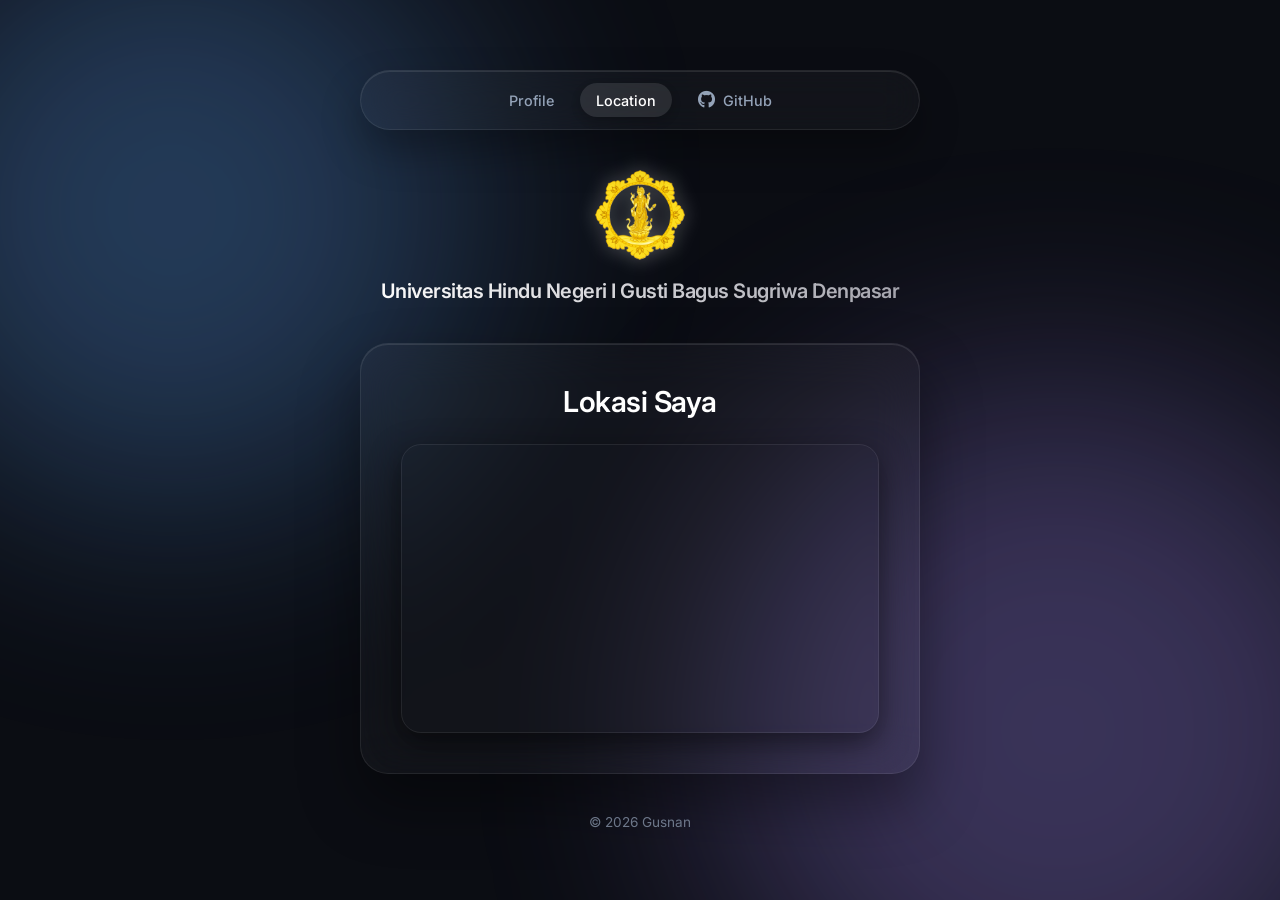
==== location.html @ 8526c528 "Add files via upload" ====
<!DOCTYPE html>
<html lang="id">

<head>
    <meta charset="UTF-8">
    <meta name="viewport" content="width=device-width, initial-scale=1.0">
    <title>Location - I Putu Agus Ananda Guna Prasetya</title>
    <link rel="stylesheet" href="style.css">
    <link rel="stylesheet" href="https://cdnjs.cloudflare.com/ajax/libs/font-awesome/6.0.0/css/all.min.css">
</head>

<body>
    <!-- Ambient glowing blobs -->
    <div class="background-blob blob-1"></div>
    <div class="background-blob blob-2"></div>

    <div class="container">
        <nav class="glass-nav">
            <a href="index.html" class="nav-item">Profile</a>
            <a href="location.html" class="nav-item active">Location</a>
            <a href="https://github.com/Ananda993" target="_blank" class="nav-item"><i class="fab fa-github"></i>
                GitHub</a>
        </nav>
        <header id="home">
            <img src="logo uhn.png" alt="Logo UHN" class="logo">
            <h1>Universitas Hindu Negeri I Gusti Bagus Sugriwa Denpasar</h1>
        </header>

        <main class="profile-card">
            <h2>Lokasi Saya</h2>
            <div class="map-container" id="location">
                <iframe
                    src="https://www.google.com/maps?q=Br.+Baleran,+Desa+Pejaten,+Kecamatan+Kediri,+Kabupaten+Tabanan,+Bali&output=embed"
                    width="600" height="450" style="border:0;" allowfullscreen="" loading="lazy"
                    referrerpolicy="no-referrer-when-downgrade">
                </iframe>
            </div>
        </main>

        <footer>
            <p>&copy; 2026 Gusnan</p>
        </footer>
    </div>
    <script src="script.js"></script>
</body>

</html>
---- style.css ----
@import url('https://fonts.googleapis.com/css2?family=Inter:wght@300;400;500;600&display=swap');

:root {
    --bg-color: #0b0d13;
    --card-bg: rgba(255, 255, 255, 0.03);
    --card-border: rgba(255, 255, 255, 0.08);
    --text-primary: #ffffff;
    --text-secondary: #94a3b8;
    --accent-glow: rgba(96, 165, 250, 0.5);
    --accent-glow-secondary: rgba(167, 139, 250, 0.5);
}

* {
    margin: 0;
    padding: 0;
    box-sizing: border-box;
}

html {
    scroll-behavior: smooth;
}

body {
    font-family: 'Inter', sans-serif;
    background-color: var(--bg-color);
    color: var(--text-primary);
    min-height: 100vh;
    display: flex;
    justify-content: center;
    align-items: center;
    overflow-x: hidden;
    position: relative;
}

/* Ambient Background Blobs simulating Antigravity aesthetic */
.background-blob {
    position: fixed;
    border-radius: 50%;
    filter: blur(120px);
    z-index: -1;
    opacity: 0.6;
    animation: float 20s infinite ease-in-out alternate;
}

.blob-1 {
    top: -10%;
    left: -10%;
    width: 600px;
    height: 600px;
    background: var(--accent-glow);
}

.blob-2 {
    bottom: -20%;
    right: -10%;
    width: 700px;
    height: 700px;
    background: var(--accent-glow-secondary);
    animation-delay: -5s;
}

.container {
    width: 100%;
    max-width: 600px;
    padding: 40px 20px;
    position: relative;
    z-index: 10;
}

/* Antigravity Glass Navbar */
.glass-nav {
    display: flex;
    justify-content: center;
    gap: 10px;
    background: var(--card-bg);
    padding: 12px 24px;
    margin-bottom: 40px;
    border-radius: 50px;
    position: sticky;
    top: 20px;
    z-index: 1000;
    backdrop-filter: blur(20px);
    -webkit-backdrop-filter: blur(20px);
    border: 1px solid var(--card-border);
    box-shadow: 0 20px 40px rgba(0, 0, 0, 0.3), inset 0 1px 0 rgba(255, 255, 255, 0.1);
    transition: transform 0.3s ease;
}

.nav-item {
    color: var(--text-secondary);
    text-decoration: none;
    font-weight: 500;
    font-size: 0.9rem;
    padding: 8px 16px;
    border-radius: 30px;
    transition: all 0.3s cubic-bezier(0.4, 0, 0.2, 1);
    display: flex;
    align-items: center;
    cursor: pointer;
}

.nav-item i {
    margin-right: 8px;
    font-size: 1.1rem;
}

.nav-item:hover {
    color: var(--text-primary);
    background: rgba(255, 255, 255, 0.08);
}

.nav-item.active {
    color: var(--text-primary);
    background: rgba(255, 255, 255, 0.1);
    box-shadow: 0 4px 10px rgba(0, 0, 0, 0.2);
}

/* Header */
header {
    text-align: center;
    margin-bottom: 40px;
    animation: fadeInDown 1s ease-out;
}

.logo {
    width: 90px;
    height: auto;
    margin-bottom: 15px;
    filter: drop-shadow(0 0 10px rgba(255, 255, 255, 0.3));
    transition: transform 0.3s ease;
}

.logo:hover {
    transform: scale(1.05) rotate(2deg);
}

header h1 {
    font-size: 1.25rem;
    font-weight: 600;
    letter-spacing: -0.5px;
    background: linear-gradient(to right, #ffffff, #a1a1aa);
    -webkit-background-clip: text;
    background-clip: text;
    -webkit-text-fill-color: transparent;
    text-shadow: 0 0 30px rgba(255, 255, 255, 0.1);
}

/* Glassmorphism Profile Card */
.profile-card {
    background: var(--card-bg);
    backdrop-filter: blur(24px);
    -webkit-backdrop-filter: blur(24px);
    border-radius: 28px;
    padding: 40px;
    box-shadow: 0 30px 60px rgba(0, 0, 0, 0.4), inset 0 1px 0 rgba(255, 255, 255, 0.1);
    border: 1px solid var(--card-border);
    text-align: center;
    transition: transform 0.4s cubic-bezier(0.175, 0.885, 0.32, 1.275);
    animation: fadeInUp 1s ease-out;
}

.profile-card:hover {
    transform: translateY(-8px);
    border-color: rgba(255, 255, 255, 0.15);
}

.profile-card h2 {
    font-size: 1.8rem;
    font-weight: 600;
    margin-bottom: 25px;
    letter-spacing: -0.5px;
}

.profile-header {
    margin-bottom: 30px;
}

.profile-image-container {
    width: 140px;
    height: 140px;
    margin: 0 auto 20px;
    border-radius: 50%;
    overflow: hidden;
    border: 3px solid rgba(255, 255, 255, 0.1);
    box-shadow: 0 0 30px rgba(0, 0, 0, 0.5);
    padding: 4px;
    background: linear-gradient(135deg, rgba(255, 255, 255, 0.1), rgba(255, 255, 255, 0));
}

.profile-img {
    width: 100%;
    height: 100%;
    object-fit: cover;
    border-radius: 50%;
}

.name {
    font-size: 1.7rem;
    font-weight: 600;
    margin-bottom: 8px;
    background: linear-gradient(to right, #fff, #cbd5e1);
    -webkit-background-clip: text;
    background-clip: text;
    -webkit-text-fill-color: transparent;
}

.greeting {
    font-size: 1rem;
    color: var(--text-secondary);
    font-weight: 400;
}

/* Clean Info List */
.profile-details {
    text-align: left;
    margin-bottom: 10px;
}

.detail-item {
    display: flex;
    align-items: flex-start;
    margin-bottom: 20px;
    padding: 16px;
    background: rgba(255, 255, 255, 0.02);
    border: 1px solid rgba(255, 255, 255, 0.03);
    border-radius: 16px;
    transition: all 0.3s ease;
}

.detail-item:hover {
    background: rgba(255, 255, 255, 0.05);
    transform: translateX(5px);
    border-color: rgba(255, 255, 255, 0.1);
}

.detail-item i {
    color: #cbd5e1;
    font-size: 1.25rem;
    margin-right: 18px;
    margin-top: 2px;
    width: 24px;
    text-align: center;
    filter: drop-shadow(0 0 5px rgba(255, 255, 255, 0.3));
}

.detail-item span {
    font-size: 0.95rem;
    line-height: 1.6;
    color: #e2e8f0;
}

.detail-item strong {
    color: #fff;
    font-weight: 500;
}

/* Map Container */
.map-container {
    border-radius: 20px;
    overflow: hidden;
    position: relative;
    padding-bottom: 60%;
    height: 0;
    border: 1px solid var(--card-border);
    box-shadow: 0 10px 30px rgba(0, 0, 0, 0.5);
}

.map-container iframe {
    position: absolute;
    top: 0;
    left: 0;
    width: 100%;
    height: 100%;
    filter: invert(90%) hue-rotate(180deg) brightness(80%) contrast(110%);
    /* Dark map trick */
    transition: filter 0.5s ease;
}

.map-container iframe:hover {
    filter: invert(90%) hue-rotate(180deg) brightness(95%) contrast(120%);
}

footer {
    text-align: center;
    margin-top: 40px;
    color: var(--text-secondary);
    font-size: 0.85rem;
    opacity: 0.7;
}

/* Animations */
@keyframes float {
    0% {
        transform: translate(0, 0) scale(1);
    }

    100% {
        transform: translate(50px, 50px) scale(1.1);
    }
}

@keyframes fadeInUp {
    from {
        opacity: 0;
        transform: translateY(30px);
    }

    to {
        opacity: 1;
        transform: translateY(0);
    }
}

@keyframes fadeInDown {
    from {
        opacity: 0;
        transform: translateY(-20px);
    }

    to {
        opacity: 1;
        transform: translateY(0);
    }
}

@media (max-width: 600px) {
    .container {
        padding: 20px;
    }

    .glass-nav {
        padding: 8px 16px;
        border-radius: 30px;
    }

    .nav-item {
        padding: 6px 12px;
        font-size: 0.8rem;
    }

    .profile-card {
        padding: 30px 20px;
    }

    .name {
        font-size: 1.4rem;
    }
}
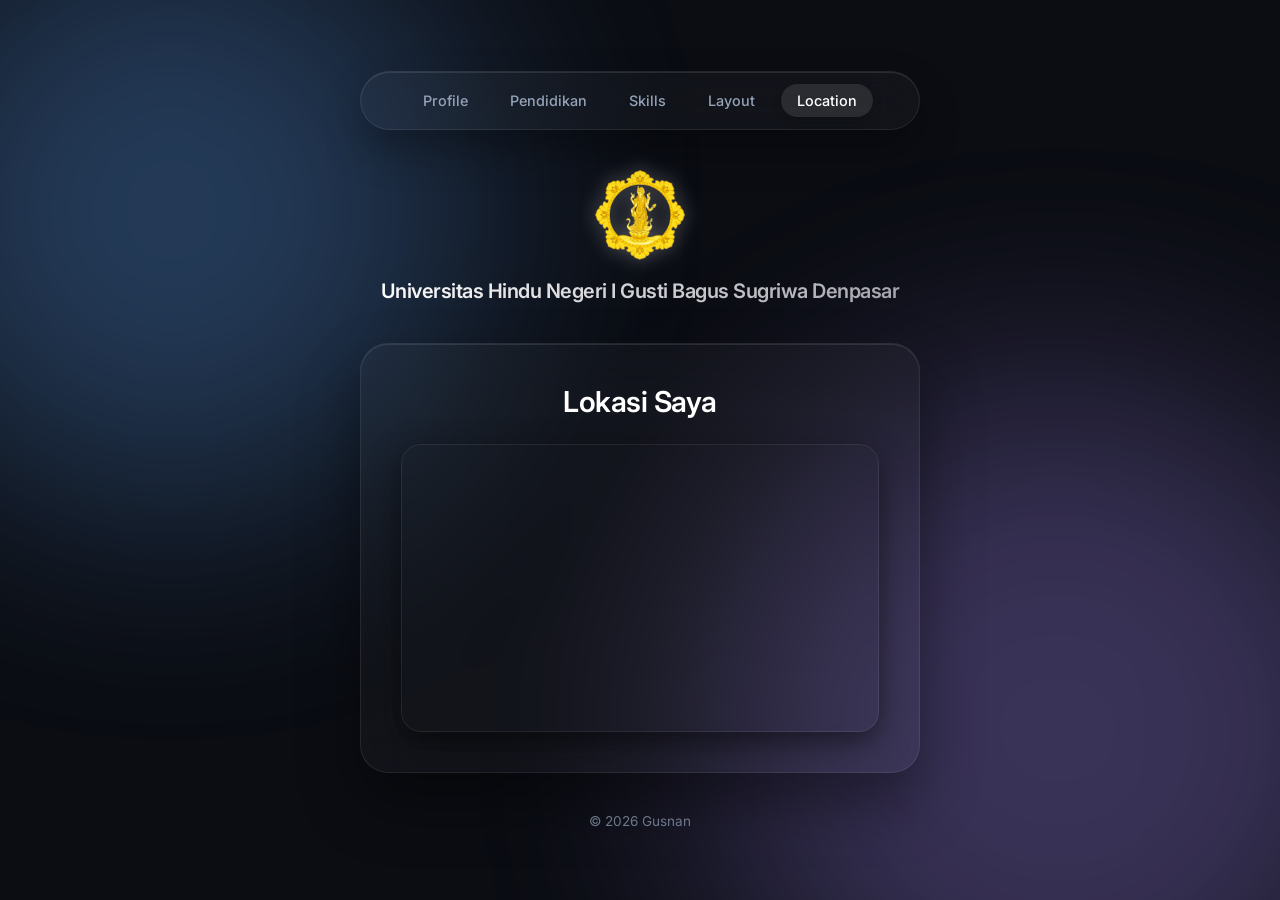
==== commit e7919619: "Add files via upload" ====
--- a/location.html
+++ b/location.html
@@ -17,9 +17,10 @@
     <div class="container">
         <nav class="glass-nav">
             <a href="index.html" class="nav-item">Profile</a>
+            <a href="pendidikan.html" class="nav-item">Pendidikan</a>
+            <a href="skil.html" class="nav-item">Skills</a>
+            <a href="layout.html" class="nav-item">Layout</a>
             <a href="location.html" class="nav-item active">Location</a>
-            <a href="https://github.com/Ananda993" target="_blank" class="nav-item"><i class="fab fa-github"></i>
-                GitHub</a>
         </nav>
         <header id="home">
             <img src="logo uhn.png" alt="Logo UHN" class="logo">
--- a/style.css
+++ b/style.css
@@ -329,13 +329,14 @@
     }
 
     .glass-nav {
-        padding: 8px 16px;
+        padding: 8px 12px;
         border-radius: 30px;
+        flex-wrap: wrap;
     }
 
     .nav-item {
-        padding: 6px 12px;
-        font-size: 0.8rem;
+        padding: 6px 10px;
+        font-size: 0.75rem;
     }
 
     .profile-card {
@@ -345,4 +346,558 @@
     .name {
         font-size: 1.4rem;
     }
+}
+
+/* ==================================
+   SECTION SUBTITLE
+   ================================== */
+.section-subtitle {
+    color: var(--text-secondary);
+    font-size: 0.95rem;
+    margin-bottom: 30px;
+    font-weight: 300;
+}
+
+/* ==================================
+   PENDIDIKAN PAGE - EDUCATION LIST
+   ================================== */
+.education-timeline {
+    text-align: left;
+}
+
+.edu-list {
+    list-style-position: inside;
+    padding-left: 0;
+    margin-bottom: 0;
+}
+
+.edu-list li::marker {
+    color: #60a5fa;
+    font-weight: 600;
+    font-size: 1.1rem;
+}
+
+.edu-list-alpha li::marker {
+    color: #a78bfa;
+}
+
+.edu-list-number li::marker {
+    color: #34d399;
+}
+
+.edu-item {
+    margin-bottom: 16px;
+    animation: fadeInUp 0.6s ease-out backwards;
+}
+
+.edu-item:nth-child(1) { animation-delay: 0.1s; }
+.edu-item:nth-child(2) { animation-delay: 0.2s; }
+.edu-item:nth-child(3) { animation-delay: 0.3s; }
+.edu-item:nth-child(4) { animation-delay: 0.4s; }
+.edu-item:nth-child(5) { animation-delay: 0.5s; }
+
+.edu-card {
+    display: flex;
+    align-items: flex-start;
+    gap: 16px;
+    padding: 20px;
+    margin-top: 8px;
+    background: rgba(255, 255, 255, 0.02);
+    border: 1px solid rgba(255, 255, 255, 0.05);
+    border-radius: 16px;
+    transition: all 0.3s ease;
+}
+
+.edu-card:hover {
+    background: rgba(255, 255, 255, 0.06);
+    border-color: rgba(96, 165, 250, 0.3);
+    transform: translateX(6px);
+    box-shadow: 0 8px 24px rgba(0, 0, 0, 0.3);
+}
+
+.edu-card-current {
+    border-color: rgba(52, 211, 153, 0.3);
+    background: rgba(52, 211, 153, 0.03);
+}
+
+.edu-card-current:hover {
+    border-color: rgba(52, 211, 153, 0.5);
+}
+
+.edu-icon {
+    width: 48px;
+    height: 48px;
+    min-width: 48px;
+    border-radius: 14px;
+    display: flex;
+    align-items: center;
+    justify-content: center;
+    background: linear-gradient(135deg, rgba(96, 165, 250, 0.15), rgba(167, 139, 250, 0.15));
+    font-size: 1.2rem;
+    color: #60a5fa;
+}
+
+.edu-info h3 {
+    font-size: 1.05rem;
+    font-weight: 600;
+    color: #fff;
+    margin-bottom: 4px;
+}
+
+.edu-year {
+    display: inline-flex;
+    align-items: center;
+    gap: 6px;
+    font-size: 0.8rem;
+    color: #60a5fa;
+    background: rgba(96, 165, 250, 0.1);
+    padding: 4px 10px;
+    border-radius: 20px;
+    margin-bottom: 8px;
+}
+
+.edu-badge {
+    display: inline-block;
+    font-size: 0.7rem;
+    font-weight: 600;
+    color: #34d399;
+    background: rgba(52, 211, 153, 0.1);
+    padding: 4px 10px;
+    border-radius: 20px;
+    margin-left: 6px;
+    margin-bottom: 8px;
+    text-transform: uppercase;
+    letter-spacing: 0.5px;
+    animation: pulse-badge 2s infinite;
+}
+
+@keyframes pulse-badge {
+    0%, 100% { opacity: 1; }
+    50% { opacity: 0.6; }
+}
+
+.edu-info p {
+    font-size: 0.85rem;
+    color: var(--text-secondary);
+    line-height: 1.5;
+}
+
+/* ==================================
+   SKILLS PAGE - UNORDERED LIST
+   ================================== */
+.skill-list {
+    list-style: none;
+    padding: 0;
+    text-align: left;
+}
+
+/* Custom bullet modification with CSS */
+.skill-item {
+    position: relative;
+    margin-bottom: 14px;
+    padding-left: 14px;
+    animation: fadeInUp 0.5s ease-out backwards;
+}
+
+.skill-item:nth-child(1) { animation-delay: 0.05s; }
+.skill-item:nth-child(2) { animation-delay: 0.1s; }
+.skill-item:nth-child(3) { animation-delay: 0.15s; }
+.skill-item:nth-child(4) { animation-delay: 0.2s; }
+.skill-item:nth-child(5) { animation-delay: 0.25s; }
+.skill-item:nth-child(6) { animation-delay: 0.3s; }
+.skill-item:nth-child(7) { animation-delay: 0.35s; }
+
+/* Custom CSS bullet - diamond shape */
+.skill-item::before {
+    content: '';
+    position: absolute;
+    left: 0;
+    top: 50%;
+    transform: translateY(-50%) rotate(45deg);
+    width: 8px;
+    height: 8px;
+    background: linear-gradient(135deg, #60a5fa, #a78bfa);
+    border-radius: 2px;
+    box-shadow: 0 0 8px rgba(96, 165, 250, 0.5);
+    transition: all 0.3s ease;
+}
+
+.skill-item:hover::before {
+    transform: translateY(-50%) rotate(225deg) scale(1.3);
+    box-shadow: 0 0 14px rgba(96, 165, 250, 0.8);
+}
+
+/* Alternate bullet colors */
+.skill-item:nth-child(odd)::before {
+    background: linear-gradient(135deg, #60a5fa, #38bdf8);
+}
+
+.skill-item:nth-child(even)::before {
+    background: linear-gradient(135deg, #a78bfa, #c084fc);
+}
+
+.skill-card {
+    display: flex;
+    align-items: center;
+    gap: 16px;
+    padding: 18px 20px;
+    background: rgba(255, 255, 255, 0.02);
+    border: 1px solid rgba(255, 255, 255, 0.05);
+    border-radius: 16px;
+    transition: all 0.3s ease;
+}
+
+.skill-card:hover {
+    background: rgba(255, 255, 255, 0.06);
+    border-color: rgba(96, 165, 250, 0.3);
+    transform: translateX(4px);
+    box-shadow: 0 8px 24px rgba(0, 0, 0, 0.3);
+}
+
+.skill-icon {
+    width: 48px;
+    height: 48px;
+    min-width: 48px;
+    border-radius: 14px;
+    display: flex;
+    align-items: center;
+    justify-content: center;
+    font-size: 1.4rem;
+    background: linear-gradient(135deg, rgba(96, 165, 250, 0.12), rgba(167, 139, 250, 0.12));
+    color: #60a5fa;
+    transition: all 0.3s ease;
+}
+
+.skill-card:hover .skill-icon {
+    transform: scale(1.1) rotate(5deg);
+    color: #fff;
+    background: linear-gradient(135deg, rgba(96, 165, 250, 0.3), rgba(167, 139, 250, 0.3));
+}
+
+.skill-info {
+    flex: 1;
+}
+
+.skill-info h3 {
+    font-size: 1rem;
+    font-weight: 600;
+    color: #fff;
+    margin-bottom: 2px;
+}
+
+.skill-info p {
+    font-size: 0.8rem;
+    color: var(--text-secondary);
+    margin-bottom: 8px;
+}
+
+.skill-bar {
+    width: 100%;
+    height: 6px;
+    background: rgba(255, 255, 255, 0.06);
+    border-radius: 10px;
+    overflow: hidden;
+}
+
+.skill-progress {
+    height: 100%;
+    border-radius: 10px;
+    background: linear-gradient(90deg, #60a5fa, #a78bfa);
+    box-shadow: 0 0 10px rgba(96, 165, 250, 0.5);
+    animation: progress-fill 1.5s ease-out backwards;
+    animation-delay: 0.5s;
+}
+
+@keyframes progress-fill {
+    from { width: 0% !important; }
+}
+
+/* ==================================
+   LAYOUT PAGE - TABLE LAYOUT
+   ================================== */
+.layout-container {
+    max-width: 960px;
+}
+
+.layout-table {
+    width: 100%;
+    border-collapse: separate;
+    border-spacing: 0;
+    background: var(--card-bg);
+    border-radius: 24px;
+    overflow: hidden;
+    border: 1px solid var(--card-border);
+    box-shadow: 0 30px 60px rgba(0, 0, 0, 0.4), inset 0 1px 0 rgba(255, 255, 255, 0.1);
+    backdrop-filter: blur(24px);
+    -webkit-backdrop-filter: blur(24px);
+    animation: fadeInUp 0.8s ease-out;
+}
+
+.layout-header {
+    background: linear-gradient(135deg, rgba(96, 165, 250, 0.08), rgba(167, 139, 250, 0.08));
+    padding: 28px 32px;
+    border-bottom: 1px solid rgba(255, 255, 255, 0.06);
+}
+
+.layout-header-content {
+    display: flex;
+    align-items: center;
+    gap: 20px;
+}
+
+.layout-logo {
+    width: 56px;
+    height: auto;
+    filter: drop-shadow(0 0 8px rgba(255, 255, 255, 0.2));
+    border-radius: 12px;
+}
+
+.layout-header h1 {
+    font-size: 1.2rem;
+    font-weight: 600;
+    background: linear-gradient(to right, #fff, #cbd5e1);
+    -webkit-background-clip: text;
+    background-clip: text;
+    -webkit-text-fill-color: transparent;
+    margin-bottom: 4px;
+}
+
+.layout-header p {
+    font-size: 0.85rem;
+    color: var(--text-secondary);
+}
+
+/* Sidebar */
+.layout-sidebar {
+    width: 220px;
+    vertical-align: top;
+    padding: 24px;
+    background: rgba(255, 255, 255, 0.01);
+    border-right: 1px solid rgba(255, 255, 255, 0.06);
+}
+
+.sidebar-section {
+    margin-bottom: 24px;
+}
+
+.sidebar-section:last-child {
+    margin-bottom: 0;
+}
+
+.sidebar-section h3 {
+    font-size: 0.8rem;
+    font-weight: 600;
+    color: var(--text-secondary);
+    text-transform: uppercase;
+    letter-spacing: 1px;
+    margin-bottom: 12px;
+    display: flex;
+    align-items: center;
+    gap: 8px;
+}
+
+.sidebar-section h3 i {
+    color: #60a5fa;
+    font-size: 0.9rem;
+}
+
+.sidebar-nav {
+    list-style: none;
+    padding: 0;
+}
+
+.sidebar-nav li {
+    margin-bottom: 4px;
+}
+
+.sidebar-nav li a {
+    display: flex;
+    align-items: center;
+    gap: 10px;
+    padding: 8px 12px;
+    color: #e2e8f0;
+    text-decoration: none;
+    font-size: 0.85rem;
+    border-radius: 10px;
+    transition: all 0.3s ease;
+}
+
+.sidebar-nav li a:hover {
+    background: rgba(255, 255, 255, 0.06);
+    color: #fff;
+    transform: translateX(3px);
+}
+
+.sidebar-nav li a i {
+    width: 18px;
+    text-align: center;
+    color: var(--text-secondary);
+    font-size: 0.85rem;
+}
+
+.sidebar-info {
+    list-style: none;
+    padding: 0;
+}
+
+.sidebar-info li {
+    font-size: 0.82rem;
+    color: #cbd5e1;
+    padding: 6px 0;
+    border-bottom: 1px solid rgba(255, 255, 255, 0.03);
+}
+
+.sidebar-info li:last-child {
+    border-bottom: none;
+}
+
+.sidebar-info li strong {
+    color: #fff;
+    font-weight: 500;
+}
+
+/* Main Content */
+.layout-main {
+    vertical-align: top;
+    padding: 32px;
+}
+
+.layout-main h2 {
+    font-size: 1.4rem;
+    font-weight: 600;
+    margin-bottom: 12px;
+    color: #fff;
+}
+
+.layout-main h2 i {
+    margin-right: 8px;
+    color: #60a5fa;
+}
+
+.layout-desc {
+    font-size: 0.9rem;
+    color: var(--text-secondary);
+    line-height: 1.7;
+    margin-bottom: 24px;
+}
+
+.layout-desc code {
+    background: rgba(96, 165, 250, 0.12);
+    color: #60a5fa;
+    padding: 2px 8px;
+    border-radius: 6px;
+    font-size: 0.85rem;
+    font-family: 'Courier New', monospace;
+}
+
+.layout-components {
+    display: grid;
+    grid-template-columns: 1fr 1fr;
+    gap: 14px;
+    margin-bottom: 24px;
+}
+
+.component-card {
+    padding: 18px;
+    background: rgba(255, 255, 255, 0.02);
+    border: 1px solid rgba(255, 255, 255, 0.05);
+    border-radius: 14px;
+    transition: all 0.3s ease;
+}
+
+.component-card:hover {
+    background: rgba(255, 255, 255, 0.06);
+    border-color: rgba(96, 165, 250, 0.25);
+    transform: translateY(-3px);
+    box-shadow: 0 8px 20px rgba(0, 0, 0, 0.3);
+}
+
+.component-icon {
+    width: 40px;
+    height: 40px;
+    border-radius: 12px;
+    display: flex;
+    align-items: center;
+    justify-content: center;
+    font-size: 1.1rem;
+    color: #60a5fa;
+    background: linear-gradient(135deg, rgba(96, 165, 250, 0.1), rgba(167, 139, 250, 0.1));
+    margin-bottom: 10px;
+}
+
+.component-card h3 {
+    font-size: 0.9rem;
+    font-weight: 600;
+    color: #fff;
+    margin-bottom: 4px;
+}
+
+.component-card p {
+    font-size: 0.78rem;
+    color: var(--text-secondary);
+    line-height: 1.5;
+}
+
+.layout-info-box {
+    display: flex;
+    align-items: flex-start;
+    gap: 14px;
+    padding: 18px 20px;
+    background: rgba(251, 191, 36, 0.05);
+    border: 1px solid rgba(251, 191, 36, 0.15);
+    border-radius: 14px;
+}
+
+.layout-info-box i {
+    color: #fbbf24;
+    font-size: 1.2rem;
+    margin-top: 2px;
+}
+
+.layout-info-box p {
+    font-size: 0.82rem;
+    color: #e2e8f0;
+    line-height: 1.6;
+}
+
+/* Footer */
+.layout-footer {
+    text-align: center;
+    padding: 20px 32px;
+    background: rgba(255, 255, 255, 0.01);
+    border-top: 1px solid rgba(255, 255, 255, 0.06);
+}
+
+.layout-footer p {
+    font-size: 0.82rem;
+    color: var(--text-secondary);
+}
+
+.footer-sub {
+    font-size: 0.75rem !important;
+    margin-top: 4px;
+    opacity: 0.7;
+}
+
+/* Layout page responsive */
+@media (max-width: 768px) {
+    .layout-table tr:nth-child(2) {
+        display: flex;
+        flex-direction: column;
+    }
+
+    .layout-sidebar {
+        width: 100%;
+        border-right: none;
+        border-bottom: 1px solid rgba(255, 255, 255, 0.06);
+    }
+
+    .layout-components {
+        grid-template-columns: 1fr;
+    }
+
+    .layout-header-content {
+        flex-direction: column;
+        text-align: center;
+    }
 }
